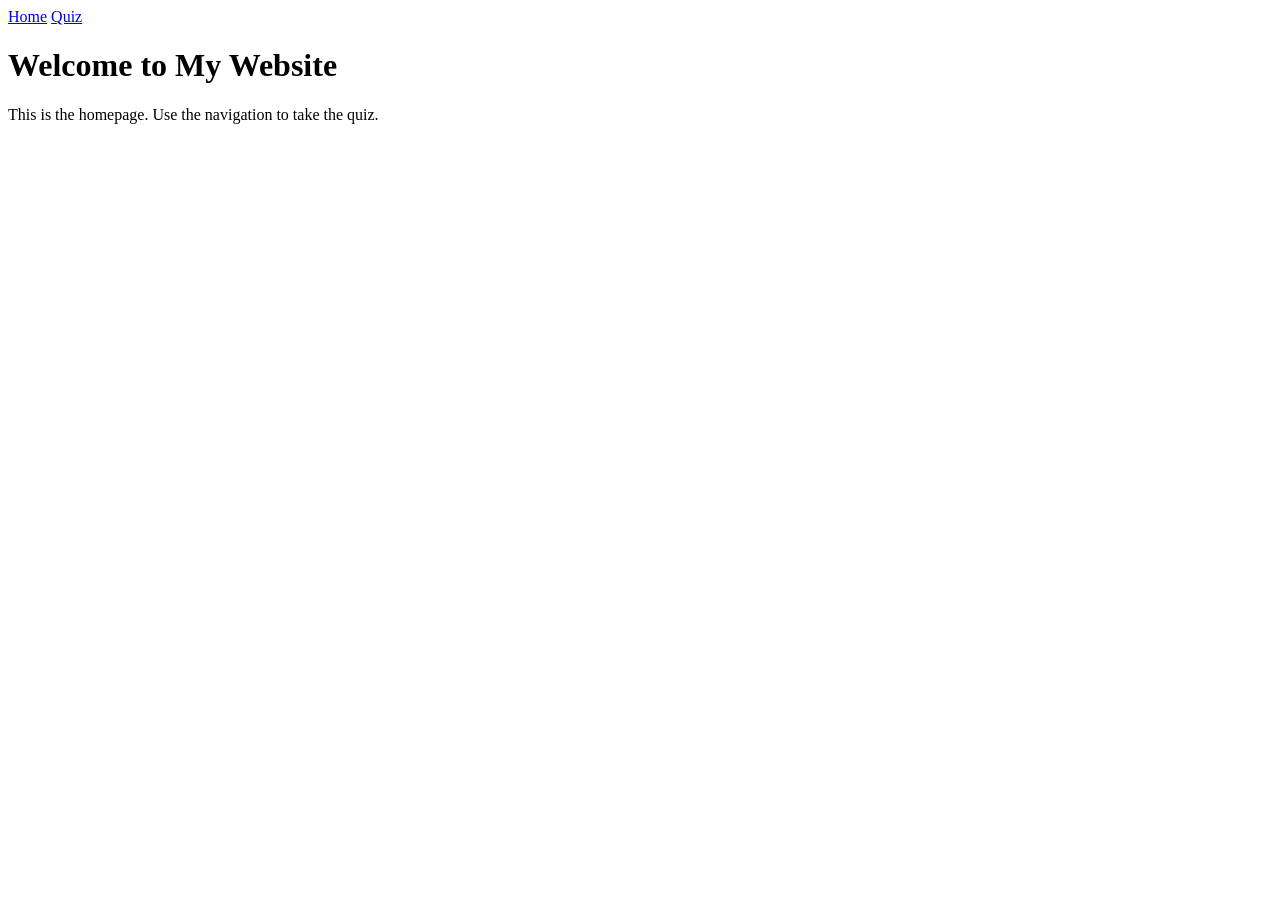
==== index.html @ 79da6392 "Add files via upload" ====
<!DOCTYPE html>
<html lang="en">
<head>
<meta charset="UTF-8">
<title>Home</title>
<link rel="stylesheet" href="css/style.css">
</head>
<body>
<nav>
    <a href="index.html">Home</a>
    <a href="quiz.html">Quiz</a>
</nav>

<h1>Welcome to My Website</h1>
<p>This is the homepage. Use the navigation to take the quiz.</p>

</body>
</html>
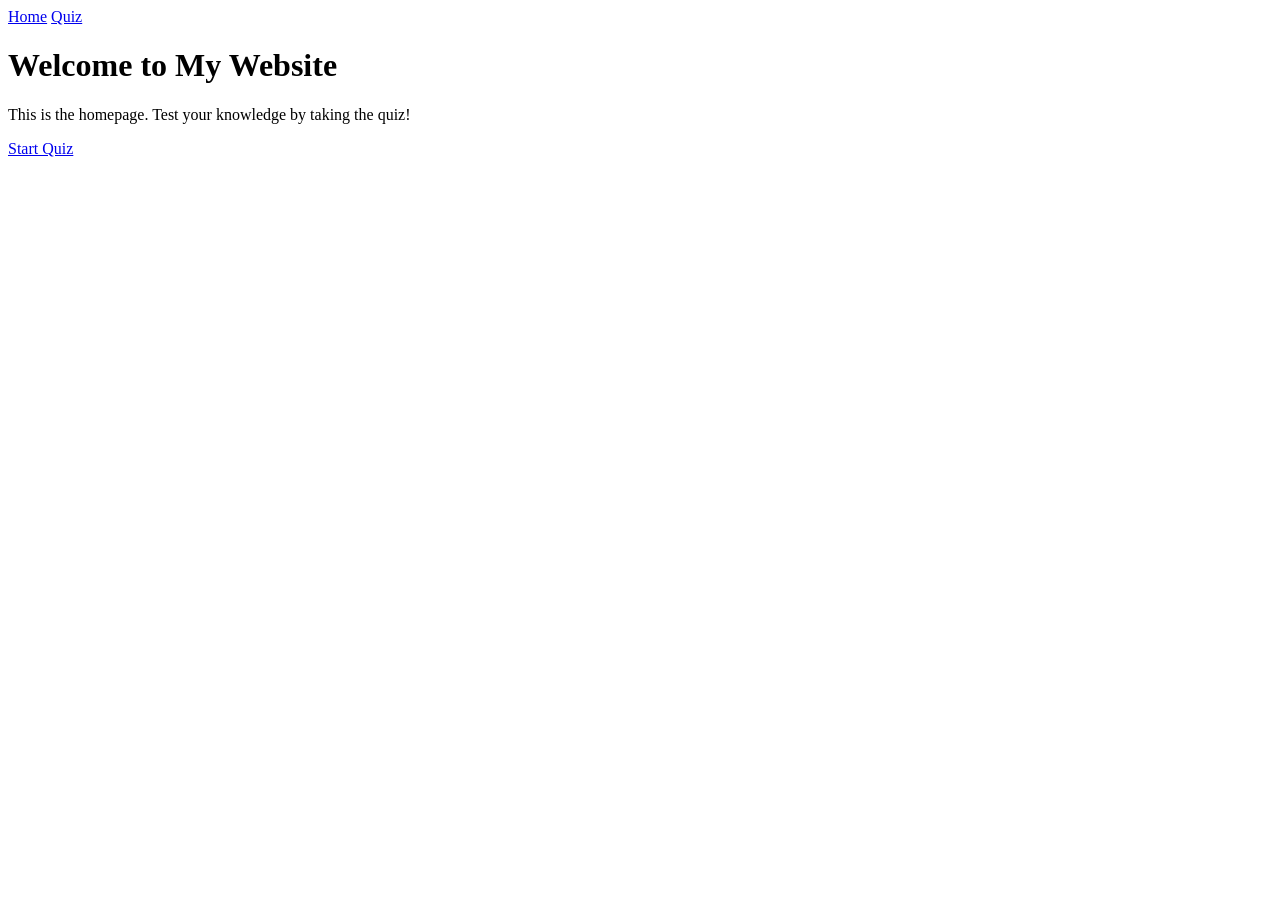
==== commit 1ee465c4: "Revise homepage layout and navigation Updated homepage content and added a start quiz button." ====
--- a/index.html
+++ b/index.html
@@ -5,14 +5,20 @@
 <title>Home</title>
 <link rel="stylesheet" href="css/style.css">
 </head>
+
 <body>
+
 <nav>
     <a href="index.html">Home</a>
     <a href="quiz.html">Quiz</a>
 </nav>
 
-<h1>Welcome to My Website</h1>
-<p>This is the homepage. Use the navigation to take the quiz.</p>
+<div class="home-container">
+    <h1>Welcome to My Website</h1>
+    <p>This is the homepage. Test your knowledge by taking the quiz!</p>
+    
+    <a href="quiz.html" class="start-btn">Start Quiz</a>
+</div>
 
 </body>
 </html>
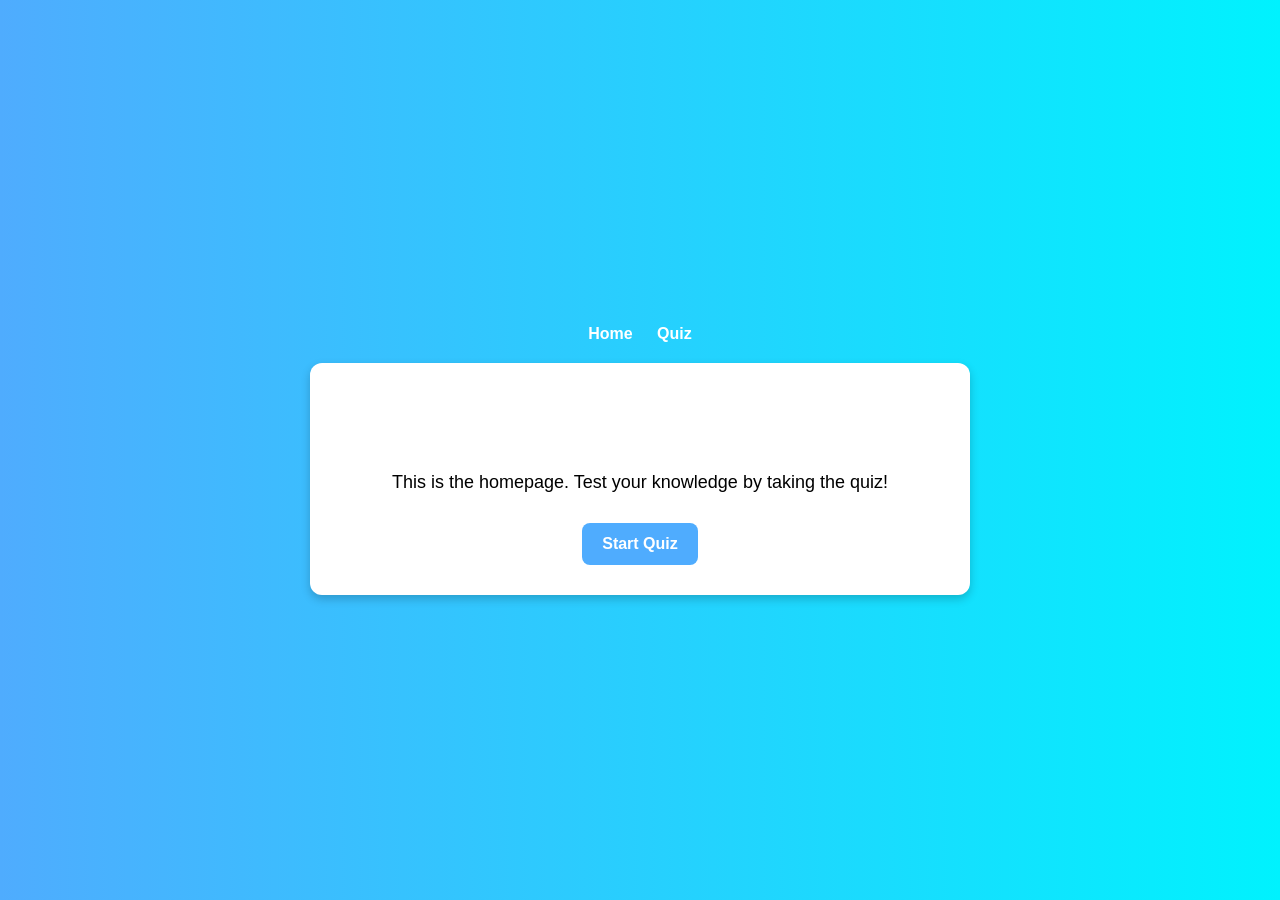
==== commit 85ecf539: "Fix stylesheet link in index.html" ====
--- a/index.html
+++ b/index.html
@@ -3,7 +3,7 @@
 <head>
 <meta charset="UTF-8">
 <title>Home</title>
-<link rel="stylesheet" href="css/style.css">
+<link rel="stylesheet" href="style.css">
 </head>
 
 <body>
--- a/style.css
+++ b/style.css
@@ -0,0 +1,140 @@
+body {
+    font-family: Arial, sans-serif;
+    margin: 0;
+    padding: 0;
+
+    background: linear-gradient(to right, #4facfe, #00f2fe);
+
+    display: flex;
+    flex-direction: column;
+    align-items: center;
+    justify-content: center;
+    min-height: 100vh;
+}
+
+h1 {
+    text-align: center;
+    color: white;
+    margin-top: 20px;
+}
+
+nav {
+    margin: 20px;
+}
+
+nav a {
+    margin: 0 10px;
+    color: white;
+    text-decoration: none;
+    font-weight: bold;
+}
+
+/* 🔹 HOMEPAGE CARD */
+.home-container {
+    text-align: center;
+    background: white;
+    padding: 30px;
+    border-radius: 12px;
+    width: 60%;
+    max-width: 600px;
+    box-shadow: 0px 4px 10px rgba(0,0,0,0.2);
+}
+
+.home-container p {
+    margin: 15px 0;
+    font-size: 18px;
+}
+
+/* 🔹 START BUTTON */
+.start-btn {
+    display: inline-block;
+    margin-top: 15px;
+    padding: 12px 20px;
+    background-color: #4facfe;
+    color: white;
+    text-decoration: none;
+    border-radius: 8px;
+    font-weight: bold;
+    transition: 0.3s;
+}
+
+.start-btn:hover {
+    background-color: #0077cc;
+    transform: scale(1.05);
+}
+
+/* 🔹 QUIZ FORM */
+form {
+    background: white;
+    padding: 20px;
+    border-radius: 12px;
+    width: 60%;
+    max-width: 600px;
+    box-shadow: 0px 4px 10px rgba(0,0,0,0.2);
+}
+
+.question {
+    margin-bottom: 20px;
+    padding: 10px;
+    border: 1px solid #ccc;
+    border-radius: 8px;
+}
+
+button {
+    padding: 10px 15px;
+    margin-right: 10px;
+    cursor: pointer;
+    border: none;
+    border-radius: 6px;
+    background-color: #4facfe;
+    color: white;
+    transition: 0.3s;
+}
+
+button:hover {
+    background-color: #0077cc;
+    transform: scale(1.05);
+}
+
+/* 🔹 RESULT TEXT */
+#result {
+    margin-top: 20px;
+    font-weight: bold;
+    text-align: center;
+    color: white;
+}
+
+/* 🔥 PASS/FAIL BADGE */
+.badge {
+    margin-top: 15px;
+    padding: 12px 20px;
+    font-size: 20px;
+    font-weight: bold;
+    border-radius: 25px;
+    display: inline-block;
+    animation: pop 0.4s ease;
+}
+
+/* PASS = green */
+.pass {
+    background-color: #28a745;
+    color: white;
+}
+
+/* FAIL = red */
+.fail {
+    background-color: #dc3545;
+    color: white;
+}
+
+/* ✨ animation */
+@keyframes pop {
+    0% {
+        transform: scale(0.5);
+        opacity: 0;
+    }
+    100% {
+        transform: scale(1);
+        opacity: 1;
+    }
+}
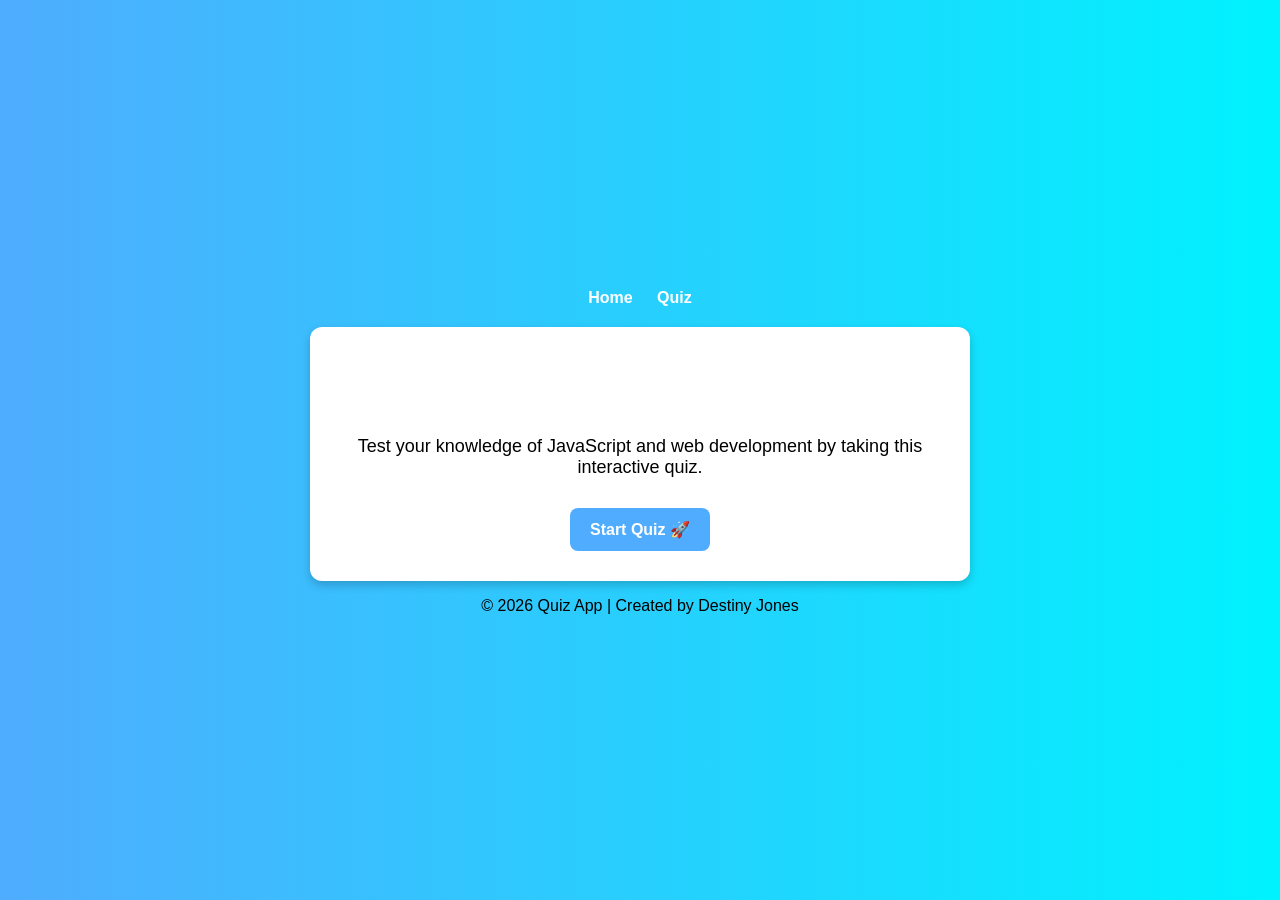
==== commit c3882778: "Update homepage content and footer in index.html" ====
--- a/index.html
+++ b/index.html
@@ -14,11 +14,15 @@
 </nav>
 
 <div class="home-container">
-    <h1>Welcome to My Website</h1>
-    <p>This is the homepage. Test your knowledge by taking the quiz!</p>
+    <h1>Welcome to My Quiz App</h1>
+    <p>Test your knowledge of JavaScript and web development by taking this interactive quiz.</p>
     
-    <a href="quiz.html" class="start-btn">Start Quiz</a>
+    <a href="quiz.html" class="start-btn">Start Quiz 🚀</a>
 </div>
+
+<footer>
+    <p>© 2026 Quiz App | Created by Destiny Jones</p>
+</footer>
 
 </body>
 </html>
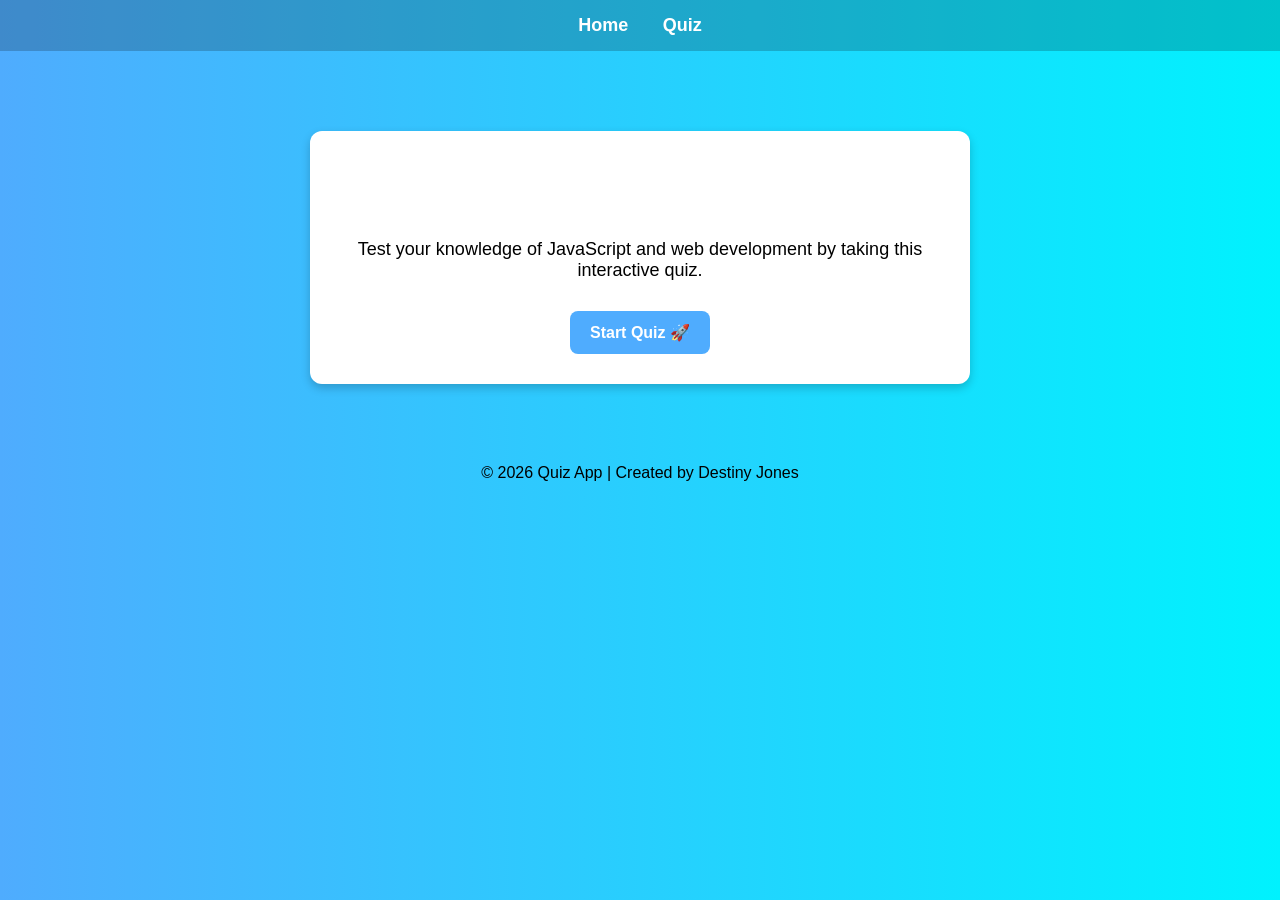
==== commit d89bc6cc: "Add comments to index.html for clarity Added comments for navigation, main content, and footer secti" ====
--- a/index.html
+++ b/index.html
@@ -3,23 +3,27 @@
 <head>
 <meta charset="UTF-8">
 <title>Home</title>
-<link rel="stylesheet" href="style.css">
+<link rel="stylesheet" href="style.css"> <!-- Link to CSS file -->
 </head>
 
 <body>
 
+<!-- Navigation bar -->
 <nav>
     <a href="index.html">Home</a>
     <a href="quiz.html">Quiz</a>
 </nav>
 
+<!-- Main homepage content -->
 <div class="home-container">
     <h1>Welcome to My Quiz App</h1>
     <p>Test your knowledge of JavaScript and web development by taking this interactive quiz.</p>
     
+    <!-- Button to start the quiz -->
     <a href="quiz.html" class="start-btn">Start Quiz 🚀</a>
 </div>
 
+<!-- Footer section -->
 <footer>
     <p>© 2026 Quiz App | Created by Destiny Jones</p>
 </footer>
--- a/style.css
+++ b/style.css
@@ -1,51 +1,60 @@
+/* General page styling */
 body {
-    font-family: Arial, sans-serif;
+    font-family: Arial, sans-serif; /* Set font */
     margin: 0;
     padding: 0;
-
-    background: linear-gradient(to right, #4facfe, #00f2fe);
-
-    display: flex;
-    flex-direction: column;
-    align-items: center;
-    justify-content: center;
-    min-height: 100vh;
+    background: linear-gradient(to right, #4facfe, #00f2fe); /* Gradient background */
+    text-align: center; /* Center text */
 }
 
+/* Main heading style */
 h1 {
-    text-align: center;
     color: white;
     margin-top: 20px;
 }
 
+/* 🔹 NAVBAR */
+/* Navigation bar container */
 nav {
-    margin: 20px;
+    width: 100%;
+    background: rgba(0, 0, 0, 0.2); /* Semi-transparent background */
+    padding: 15px 0;
 }
 
+/* Navigation links */
 nav a {
-    margin: 0 10px;
+    margin: 0 15px;
     color: white;
     text-decoration: none;
     font-weight: bold;
+    font-size: 18px;
+}
+
+/* Hover effect for nav links */
+nav a:hover {
+    text-decoration: underline;
 }
 
 /* 🔹 HOMEPAGE CARD */
+/* Container for homepage content */
 .home-container {
-    text-align: center;
     background: white;
     padding: 30px;
     border-radius: 12px;
     width: 60%;
     max-width: 600px;
-    box-shadow: 0px 4px 10px rgba(0,0,0,0.2);
+    margin: 80px auto; /* Center horizontally */
+    box-shadow: 0px 4px 10px rgba(0,0,0,0.2); /* Soft shadow */
 }
 
+/* Homepage paragraph text */
 .home-container p {
     margin: 15px 0;
     font-size: 18px;
 }
 
 /* 🔹 START BUTTON */
+/* Button that links to quiz */
 .start-btn {
     display: inline-block;
     margin-top: 15px;
@@ -55,24 +64,29 @@
     text-decoration: none;
     border-radius: 8px;
     font-weight: bold;
-    transition: 0.3s;
+    transition: 0.3s; /* Smooth hover animation */
 }
 
+/* Button hover effect */
 .start-btn:hover {
     background-color: #0077cc;
-    transform: scale(1.05);
+    transform: scale(1.05); /* Slight zoom */
 }
 
 /* 🔹 QUIZ FORM */
+/* Quiz form container */
 form {
     background: white;
     padding: 20px;
     border-radius: 12px;
     width: 60%;
     max-width: 600px;
+    margin: 40px auto;
     box-shadow: 0px 4px 10px rgba(0,0,0,0.2);
+    text-align: left; /* Align questions properly */
 }
 
+/* Each question box */
 .question {
     margin-bottom: 20px;
     padding: 10px;
@@ -80,6 +94,18 @@
     border-radius: 8px;
 }
 
+/* 🔹 INPUT FIELD */
+/* Style for text input */
+input[type="text"] {
+    width: 100%;
+    padding: 8px;
+    margin-top: 5px;
+    border-radius: 5px;
+    border: 1px solid #ccc;
+}
+
+/* 🔹 BUTTONS */
+/* Submit and reset buttons */
 button {
     padding: 10px 15px;
     margin-right: 10px;
@@ -91,20 +117,24 @@
     transition: 0.3s;
 }
 
+/* Button hover effect */
 button:hover {
     background-color: #0077cc;
     transform: scale(1.05);
 }
 
 /* 🔹 RESULT TEXT */
+/* Area where results are displayed */
 #result {
     margin-top: 20px;
     font-weight: bold;
     text-align: center;
     color: white;
+    font-size: 20px;
 }
 
 /* 🔥 PASS/FAIL BADGE */
+/* Badge container */
 .badge {
     margin-top: 15px;
     padding: 12px 20px;
@@ -112,7 +142,7 @@
     font-weight: bold;
     border-radius: 25px;
     display: inline-block;
-    animation: pop 0.4s ease;
+    animation: pop 0.4s ease; /* Pop animation */
 }
 
 /* PASS = green */
@@ -127,7 +157,7 @@
     color: white;
 }
 
-/* ✨ animation */
+/* ✨ Animation for badge */
 @keyframes pop {
     0% {
         transform: scale(0.5);
